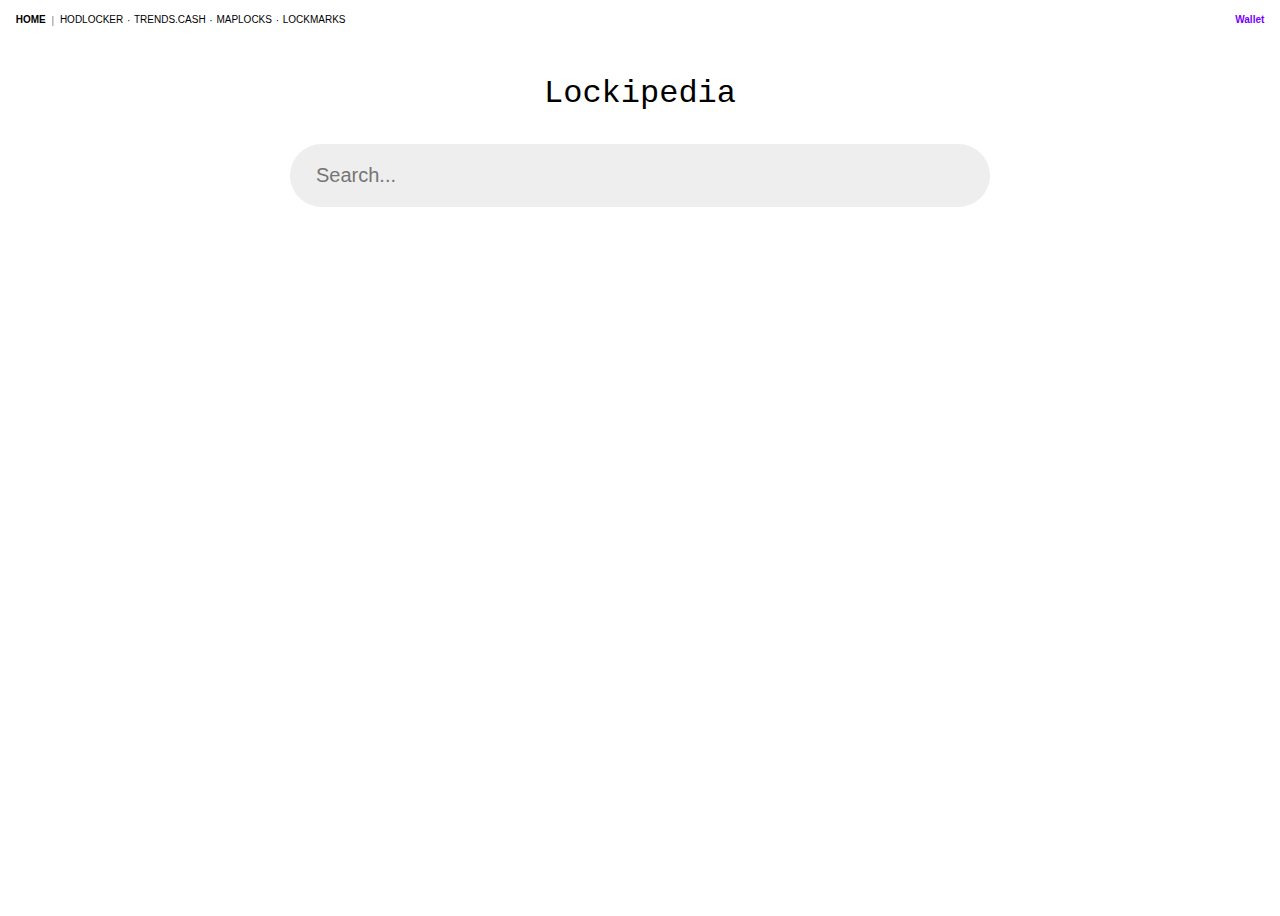
==== index.html @ 20fd7f6a "Initial commit" ====
<html>
    <head>
        <title>Lockipedia.com - The real wiki.  Powered by Bitcoin</title>
        <meta name="description" content="The real wiki.  Powered by Bitcoin">
        <meta name=”robots” content="index, follow">
        <meta name="viewport" content="width=device-width, initial-scale=1.0">
        <meta charset="UTF-8">
        <meta property="og:title" content="Lockipedia.com - The real wiki.  Powered by Bitcoin">
        <meta property="og:image" content="/assets/logo@2x.png">

        <link rel="apple-touch-icon" sizes="180x180" href="/assets/apple-touch-icon.png">
        <link rel="icon" type="image/png" sizes="32x32" href="/assets/favicon-32x32.png">
        <link rel="icon" type="image/png" sizes="16x16" href="/assets/favicon-16x16.png">
        <link rel="manifest" href="/assets/site.webmanifest">

        <link href="/styles/shuallet.css" rel="stylesheet" type="text/css">
        <script src="/scripts/bsv.browser.min.js"></script>
        <script src="/scripts/scripts.js"></script>
        <link href="/styles/styles.css?9" rel="stylesheet">

        <meta http-equiv="Cache-Control" content="no-cache, no-store, must-revalidate" />
        <meta http-equiv="Pragma" content="no-cache" />
        <meta http-equiv="Expires" content="0" />
    </head>
    <body>
      <div class="container">
        <div class="top-bar">
            <span class="home">
                <span class="spacer"></span>
                <span class="choice"><a href="/"><strong>HOME</strong></a></span>
                <span class="major-separator">|</span>
            </span>
            <span class="links">
                <span class="choice"><a href="https://www.hodlocker.com" target="_blank">HODLOCKER</a></span>
                <span class="minor-separator">·</span>
                <span class="choice"><a href="https://trends.cash" target="_blank">TRENDS.CASH</a></span>
                <span class="minor-separator">·</span>
                <span class="choice"><a href="https://maplocks.com" target="_blank">MAPLOCKS</a></span>
                <span class="minor-separator">·</span>
                <span class="choice"><a href="https://lockmarks.com" target="_blank">LOCKMARKS</a></span>
                <span class="expander"></span>
            </span>
            <span class="expander"></span>
            <span class="options">
                <span class="spacer"></span>
                <span class="spacer"></span>
                <span class="choice">
                    <a href="/wallet/"><span id="wallet-connect" style="display: block;">Wallet</span></a>
                </span>
                <span class="spacer"></span>
            </span>
        </div>

        <div class="content">
        <pre>Lockipedia</pre>
        <form method="get" action="/search">
              <input type="text" name="q" autofocus="" autocomplete="off" placeholder="Search...">
            </form>
        </div>

      </div>

    <script src="/scripts/shuallet.bundle.js"></script>
    </body>
</html>

<script language='javascript'>
    const makeSearch = () => {
        const encodedSearchText = encodeURIComponent(document.getElementById('searchText').value);
            window.location.href = `/category/?category=${encodedSearchText}`;
    }

    document.addEventListener("DOMContentLoaded", function() {
        if(!localStorage.getItem('disclaimerShown')) {
            alert("Disclaimer\n\nPlease be reminded that we accept no responsibility for any financial losses occurred to users as a result of using this app. Use at your own risk.")
            localStorage.setItem('disclaimerShown', 1)
        }
    })
</script>
---- styles/shuallet.css ----
.shuallet {
    margin-top: 20px;
    border-radius: 5px;
    position: relative;
    width: 140px;
    height: 40px;
    color: white;
    background-color: #7700EE;
}
.btn:hover {
    opacity: 0.7;
}
.backup-wallet {
    display: none;
}
.wallet-balance {
    margin: 10px;
}
.wallet-address {
    font-size: 20px;
    margin-top: 10px;
}
.logout {
    color: black;
    margin-top: 20px;
    height: 40px;
    width: 140px;
    border-radius: 5px;
}
.shuapng {
    position: absolute;
    height: 24px;
    width: 24px;
    top: 8px;
    left: 6px;
}
---- styles/styles.css ----
@font-face { font-family: RobotoFlex; src: url('../RobotoFlex-Regular.ttf'); }
body {
    font-family: sans-serif;
    min-height: 100%;
}

.navbar {
  overflow: hidden;
  background-color: #333;
  position: fixed;
  top: 0;
  width: 100%;
}

.navbar a {
  float: left;
  display: block;
  color: #f2f2f2;
  text-align: center;
  padding: 14px 16px;
  text-decoration: none;
}

.navbar a:hover {
  background: #ddd;
  color: black;
}

.main {
  margin-top: 30px;
}

/* landing page */
center {
    padding-top: 89px;
}
#landingPage h1 {
    color: #5f6368;
    font-family:"Google Sans Display", Heebo, Arial, sans-serif;
    font-size:3em;
    letter-spacing:normal;
    line-height:46px;
    font-weight: 400;
    padding: 13px 8px 8px 5px;
    text-overflow: ellipsis;
    white-space: nowrap;
    margin-block-start: 0.67em;
    margin-block-end: 0.67em;
    margin-inline-start: 0px;
    margin-inline-end: 0px;
}
div.main {
    width:calc(100% - 25px);
    max-width:calc(100% - 25px);
    text-align: center;
    margin-top: 50px;
    padding-bottom: 10px;
}
div.main input {
    width: 503px;
    max-width: 90%;
    height: 34px;
    text-align: left;
    font-size: 1em;
    border: none;
    outline: none;
}
div.main div.sbox{
    margin-bottom: 10px;
    height: 38px;
    width: 528px;
    max-width: 95%;
    overflow: hidden;
    padding: 6px 9px 0px 16px;
    box-shadow: 0 2px 2px 0 rgba(0, 0, 0, 0.16), 0 0 0 1px rgba(0, 0, 0, 0.08);
    border-radius: 2px;
    align-self: center;
    display: inline-block;
}
div.main div.sbox:hover {
   box-shadow: 0 2px 7px 0 rgba(0, 0, 0, 0.16), 0 0 0 1px rgba(0, 0, 0, 0.08);
}
div.main input[type="submit"] {
    background-color: #f2f2f2;
    color: #757575;
    font-weight: bold;
    height: 36px;
    width: 142px;
    border: 1px;
    border-radius: 2px;
    margin: 11px 4px;
    text-align: center;
}
div.main input[type="submit"]:hover {
    border: 1px solid #c6c6c6;
}
div.main input[type="submit"]:focus {
    border: 1px solid #4d90fe;
}

@media screen and (max-width: 1024px) {
  div.main input {
    width: 403px;
    max-width: 90%;
  }
  div.main div.sbox{
    width: 428px;
    max-width: 95%;
  }
}
@media screen and (max-width: 800px) {
  #landingPage h1 {
      font-size:2em;
  }
  div.main input {
      width: 303px;
      max-width: 90%;
  }
  div.main div.sbox{
      width: 328px;
      max-width: 95%;
  }
}
/* end landing page */

a {
text-decoration: none;
}

a:hover {
text-decoration: underline;
}

.container {
display: flex;
flex-direction: column;
justify-content: center;
align-items: center;
width: 100%;
}

.content {
display: flex;
flex-direction: column;
justify-content: center;
align-items: center;
width: 100%;
flex: 1;
padding: 10px;
box-sizing: border-box;
}

.content a {
    text-decoration: underline;
    color: #0000EE;
    cursor: pointer;
}

.total_results {
  overflow: hidden;
  text-overflow: ellipsis;
  white-space: nowrap;
  font-size: 1.2rem;
  font-weight: bold;
  margin: 12px 0px;
}

.tab-row {
width: 100%;
display: flex;
flex-direction: row;
justify-content: start;
align-items: end;
}

.tab-base {
width: 100%;
height: 2px;
background: #ddd;
margin-bottom: 6px;
}

#postsHtml {
    width: 100%;
}

.post {
width: 100%;
max-height: 800px;
margin: 15px 0;
overflow: hidden;
}

.post .header {
margin-bottom: 4px;
}

.post .header2 {
margin-bottom: 2px;
}

.post .bar a {
text-decoration: none;
}

.from {
font-weight: bold;
color: #70f;
display: inline-block;
}

.when {
color: #888;
font-size: 0.8em;
margin-right: 4px;
}

.pill {
font-size: 10px;
line-height: 16px;
border-radius: 4px;
padding: 2px 6px;
font-family: verdana,arial,helvetica,sans-serif;
margin: 0px 2px;
}

.amount {
color: white;
background: #fb3;
cursor: pointer;
}

.app {
color: white;
background: #bbb;
}

.woc {
color: white;
background: #bbb;
}

.txid {
color: green;
overflow-wrap: anywhere;
}

.post .body {
margin: 4px 0px;
display: flex;
flex-direction: row;
}

.post .body .thumbnail {
width: 80px;
height: 80px;
min-width: 80px;
margin-right: 10px;
background-size: contain;
background-repeat: no-repeat;
background-position: center;
}

.post .body .summary {
flex: 1;
}
.post {
    border-bottom: 1px solid #e0e0e0;
}

.post-bottom {
    justify-content: space-between;
    display: flex;
    margin-top: 4px;
    margin-bottom: 4px;
    margin-left: 8px;
    margin-right: 8px;
}

.post-bottom svg {
    cursor: pointer;
}

.post-bottom .lock {
    align-items: center;
    display: flex;
}

.post-bottom .lock svg {
    width: 1.5rem;
    height: 24px;
    margin-right: 0px;
    display: block;
    vertical-align: middle;
}
.post-bottom .lock svg.bitcoin {
    height: 16px;
}
.post-bottom .lock .value-button, .post-bottom .comment .value {
    color: rgb(0, 0, 0);
    font-size: 14px;
    line-height: 20px;
    align-items: center;
    cursor: pointer;
    display: flex;
    margin-left: 4px;
    appearance: button;
    background-color: rgba(0, 0, 0, 0);
    font-family: RobotoFlex;
    font-weight: 400;
    margin: 0px 0px 0px 4px;
    padding: 0px;
    box-sizing: border-box;
    border: 0px solid rgb(229, 231, 235);
}

.post-bottom .value {
    font-weight: 500;
    font-family: ui-monospace, SFMono-Regular, Menlo, Monaco, Consolas, 'Liberation Mono', 'Courier New', monospace;
}

.post-bottom .lock .value-button svg {
    color: rgb(255, 138, 76);
    margin-left: 4px;
    display: block;
    vertical-align: middle;
}

.post-bottom .comment {
    left: 176px;
    position: absolute;
}

.post-bottom .comment .comment-wrapper {
    gap: 4px;
    display: flex;
    margin-bottom: 4px;
}

.post-bottom .comment .a, .post-bottom .comment .a:hover {
    color: rgb(0, 0, 0);
}

.post-bottom .comment svg{
    width: 1rem;
    height: 16px;
    margin-top: 4px;
    display: block;
    vertical-align: middle;
}

#footer {
    margin-top: 10px;
    margin-bottom: 20px;
}

#footer a {
    color: #70f;
    cursor: pointer;
    display: none;
}

#footer .selected {
    font-weight: bold;
    display: inline-block;
}

.grid {
  min-height: 100%;
  max-width: 100%;
    display: grid;
  grid-template-columns: repeat(12, 1fr);
  grid-template-rows: auto 1fr auto;
}

.chartGrid {
  column-gap: 2rem;
  width:calc(100% - 50px);
  max-width:calc(100% - 50px);
}

.resultTable {
  background-color: #fff;
  font-family: 'Roboto','Heebo',Arial,sans-serif;
  font-weight: 400;
  margin: 20px;
  padding-bottom: 50px;
  max-width: 1152px;
  width:calc(100% - 40px);
  grid-column: span 6;
  align-self: start;
  position: relative;
}

@media screen and (max-width: 1024px) {
  .resultTable {
    grid-column: span 12;
  }
}

.resultTable-container {
    display: flex;
    align-items: center;
    color: rgba(0,0,0,0.87);
    height: 56px;
    line-height: 28px;
    overflow: hidden;
    padding-left: 24px;
    padding-right: 18px;
    font-size: 1.2rem;
}
.resultTable-separator {
  border-bottom: 1px solid #e0e0e0;
}
.resultTable-title {
  overflow: hidden;
  text-overflow: ellipsis;
  white-space: nowrap;
  font-size: 1.2rem;
  font-weight: bold;
  padding-right: 15px;
  vertical-align: top;
  width: 100%;
}

.hidden {
    display: none;
    visibility: hidden;
}
.popupForm {
/*    text-align: center;*/
    color: rgb(107, 114, 128);
    font-family: RobotoFlex;
    font-size: 16px;
    font-weight: 500;
/*    line-height: 22px;*/
/*    text-align: center;
    vertical-align: middle;*/
    margin-top:5px;
}
.popupForm input {
    border-radius: 12px;
    border: 1px solid rgb(209, 213, 219);
    background: rgb(249, 250, 251);
    padding: 10px; 
    width: 100px;
    height: 25px;
    font-family: RobotoFlex;
    font-size: 16px;
    color: rgb(17, 24, 39);
}
.popupForm input.long {
    width:95%;
}
.popupForm select {
    border-radius: 12px;
    border: 1px solid rgb(209, 213, 219);
    background: rgb(249, 250, 251);
    padding: 3px; 
    font-family: RobotoFlex;
    font-size: 16px;
    color: rgb(17, 24, 39);
}
.popupForm textarea {
    border-radius: 12px;
    border: 1px solid rgb(209, 213, 219);
    background: rgb(249, 250, 251);
    padding: 10px; 
    width: 95%;
    height: 150px;
    font-family: RobotoFlex;
    font-size: 16px;
    color: rgb(17, 24, 39);
}
.popupForm button {
    background-color: rgba(0, 0, 0, 0);
    background-image: linear-gradient(to right bottom, rgb(253, 186, 140), rgb(208, 56, 1));
    border: 1px solid #fff;
    border-radius: 12px;
    color: rgb(255, 255, 255);
    cursor:pointer;
    font-family: RobotoFlex;
    font-size: 16px;
    font-weight: 500;
    line-height: 22px;
    margin-top: 5px;
    padding: 8px 16px;
}

.tooltip-content {
    color: rgb(107, 114, 128);
    font-family: RobotoFlex;
    font-size: 16px;
    font-weight: 500;
    line-height: 22px;
    text-align: center;
    vertical-align: middle;
    margin:10px 0px;
}

.popupForm #toolbar-container {
    border-top-left-radius: 12px;
    border-top-right-radius: 12px;
}
.popupForm #editor-container {
    width:100%;
    height:60%;
    border-bottom-left-radius: 12px;
    border-bottom-right-radius: 12px;
    border: 1px solid rgb(209, 213, 219);
    background: rgb(249, 250, 251);
    padding: 10px;
    font-family: RobotoFlex;
    font-size: 16px;
    color: rgb(17, 24, 39);
}
.top-bar {
    width: 100%;
    height: 18px;
    min-width: 0px;
    display: flex;
    flex-direction: row;
    align-items: center;
    font: normal x-small verdana,arial,helvetica,sans-serif;
    font-size: x-small;
    line-height: normal;
    color: black;
    margin-top: 3px;
    margin-bottom: 6px;
}
.top-bar .home {
    flex-shrink: 0;
    display: flex;
    flex-direction: row;
    align-items: center;
}
.top-bar .links {
    flex-shrink: 1;
    overflow: hidden;
    min-width: 0;
    display: flex;
    flex-direction: row;
    align-items: center;
}
.top-bar .expander {
    flex: 1;
}
.top-bar .options {
    flex-shrink: 0;
    display: flex;
    flex-direction: row;
    align-items: center;
    margin-left: 10px;
}
.top-bar .spacer {
    width: 4px;
    min-width: 4px;
}
.top-bar .choice {
    line-height: 18px;
    padding: 0px 0.7ex;
    white-space: nowrap;
}
.top-bar .major-separator {
    color: gray;
    padding: 0px 0.4ex;
}
.top-bar a {
  text-decoration: none;
  color: black;
}
#wallet-connect {
  font-family: verdana,arial,helvetica,sans-serif;
  color: #70f;
  cursor: pointer;
  font-weight: bold;
}
pre {
    margin-top: 30px;
    font-size: 32px;
}
form {
    box-sizing: border-box;
    width: 100%;
    max-width: 700px;
    display: flex;
    align-items: center;
    border-radius: 100px;
    padding: 10px 10px;
    background: #eee;
}
input {
    background: transparent;
    flex: 1;
    border: 0;
    outline: none;
    padding: 10px 16px;
    font-size: 20px;
}
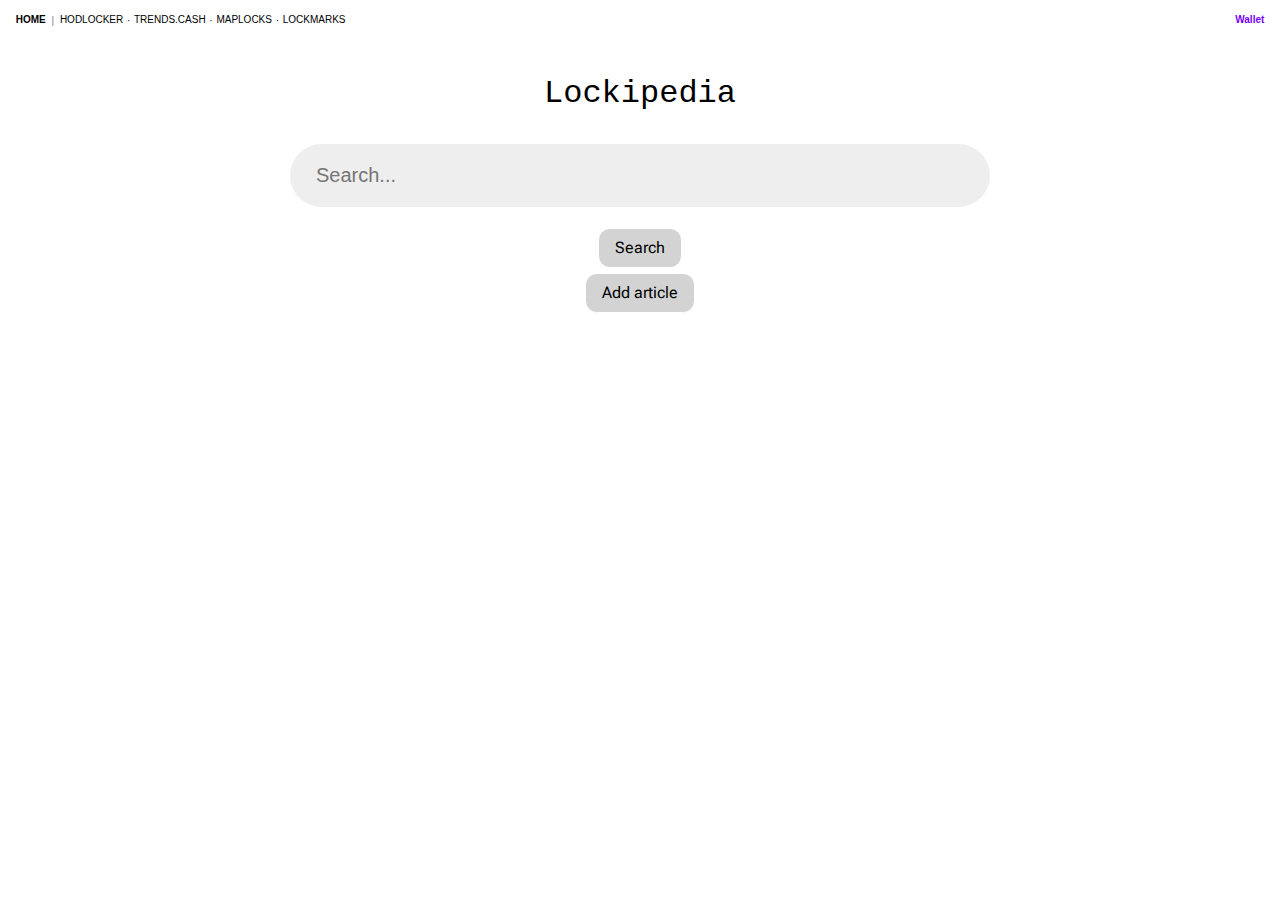
==== commit 011cb020: "added buttons" ====
--- a/index.html
+++ b/index.html
@@ -6,7 +6,7 @@
         <meta name="viewport" content="width=device-width, initial-scale=1.0">
         <meta charset="UTF-8">
         <meta property="og:title" content="Lockipedia.com - The real wiki.  Powered by Bitcoin">
-        <meta property="og:image" content="/assets/logo@2x.png">
+        <meta property="og:image" content="/assets/logo.png">
 
         <link rel="apple-touch-icon" sizes="180x180" href="/assets/apple-touch-icon.png">
         <link rel="icon" type="image/png" sizes="32x32" href="/assets/favicon-32x32.png">
@@ -16,7 +16,7 @@
         <link href="/styles/shuallet.css" rel="stylesheet" type="text/css">
         <script src="/scripts/bsv.browser.min.js"></script>
         <script src="/scripts/scripts.js"></script>
-        <link href="/styles/styles.css?9" rel="stylesheet">
+        <link href="/styles/styles.css?11" rel="stylesheet">
 
         <meta http-equiv="Cache-Control" content="no-cache, no-store, must-revalidate" />
         <meta http-equiv="Pragma" content="no-cache" />
@@ -52,22 +52,27 @@
         </div>
 
         <div class="content">
-        <pre>Lockipedia</pre>
-        <form method="get" action="/search">
-              <input type="text" name="q" autofocus="" autocomplete="off" placeholder="Search...">
+            <pre>Lockipedia</pre>
+            <form method="get" action="/search?language=English">
+              <input id="searchQuery" type="text" name="q" autofocus="" autocomplete="off" placeholder="Search...">
             </form>
+            <button onclick="makeSearch()">Search</button>
+            <a href="/add/?language=English"><button>Add article</button></a>
         </div>
 
       </div>
-
+      
     <script src="/scripts/shuallet.bundle.js"></script>
     </body>
 </html>
 
 <script language='javascript'>
     const makeSearch = () => {
-        const encodedSearchText = encodeURIComponent(document.getElementById('searchText').value);
-            window.location.href = `/category/?category=${encodedSearchText}`;
+        let content = document.getElementById('searchQuery').value;
+        if (!content) {
+            return;
+        }
+        window.location.href = '/search?language=English&q=' + content;
     }
 
     document.addEventListener("DOMContentLoaded", function() {
--- a/styles/styles.css
+++ b/styles/styles.css
@@ -191,6 +191,10 @@
 overflow: hidden;
 }
 
+.post-long {
+max-height: none;
+}
+
 .post .header {
 margin-bottom: 4px;
 }
@@ -596,4 +600,17 @@
     outline: none;
     padding: 10px 16px;
     font-size: 20px;
+}
+.content button {
+background-color: rgb(211, 211, 211);
+border: 1px solid #fff;
+border-radius: 12px;
+color: rgb(0, 0, 0);
+cursor: pointer;
+font-family: RobotoFlex;
+font-size: 16px;
+font-weight: 500;
+line-height: 22px;
+margin-top: 5px;
+padding: 8px 16px;
 }